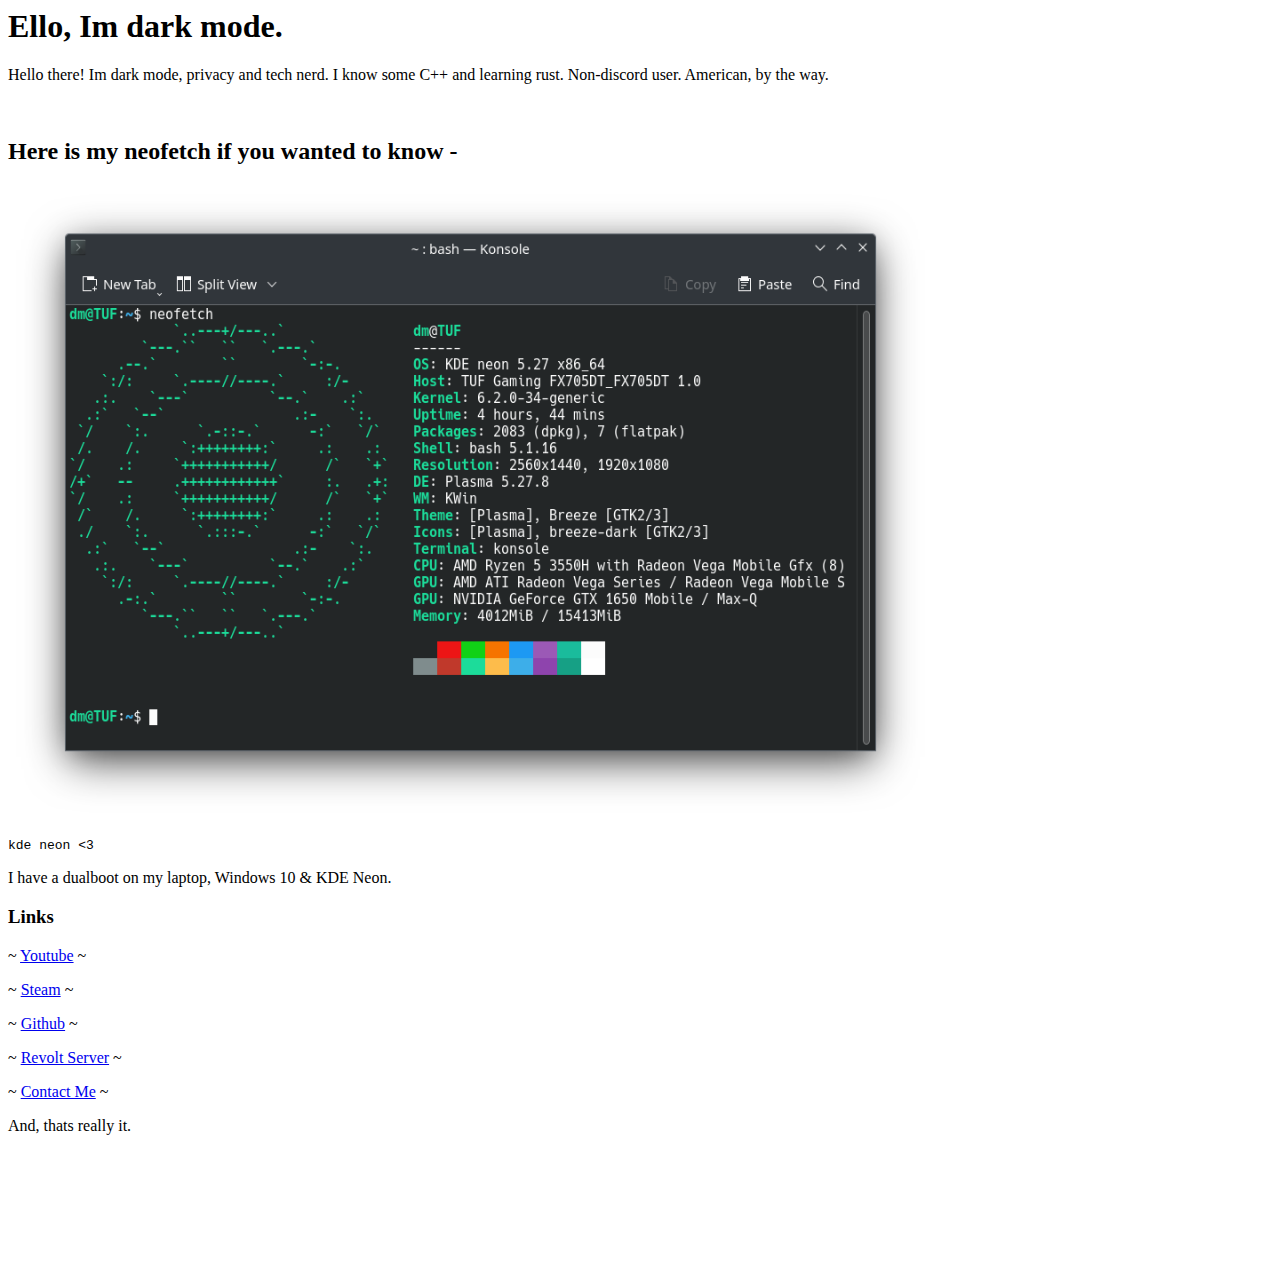
==== index.html @ 72b81b85 "Update index.html" ====
<!DOCTYPE HTML PUBLIC "-//IETF//DTD HTML//EN">

<html>

<head>
<title>dark mode's website</title>
<meta name="GENERATOR" content="Microsoft FrontPage 1.1">
</head>

<body>
<h1><font color="#000000"><strong>Ello, Im dark mode.</strong></font></h1>
<p><font color="#000000">Hello there! Im dark mode, privacy and tech nerd. I know some C++ and learning rust. Non-discord user. American, by the way. </font></p>
<p>&#160;</p>
<h2><font color="#000000">Here is my neofetch if you wanted to know - </font></h2>
<p><img src="neofetch.png" align=bottom width=925 height=637></p>
<p><tt>kde neon <3</tt></p>
<p>I have a dualboot on my laptop, Windows 10 &amp; KDE Neon. </p>
<h3>Links</h3>
<p>~ <a href="https://www.youtube.com/@dark-mode.">Youtube</a> ~</p>
<p>~ <a href="https://steamcommunity.com/id/darkmmode/">Steam</a> ~</p>
<p>~ <a href="https://github.com/darkmmode/">Github</a> ~</p>
<p>~ <a href="https://rvlt.gg/r2DSqB83">Revolt Server</a> ~</p>
<p>~ <a href="mailto:darksemail@duck.com">Contact Me</a> ~</p>
<p>And, thats really it.</p>
<p>&#160;</p>
<p>&#160;</p>
<p>&#160;</p>
<p>&#160; </p>
</body>

</html>
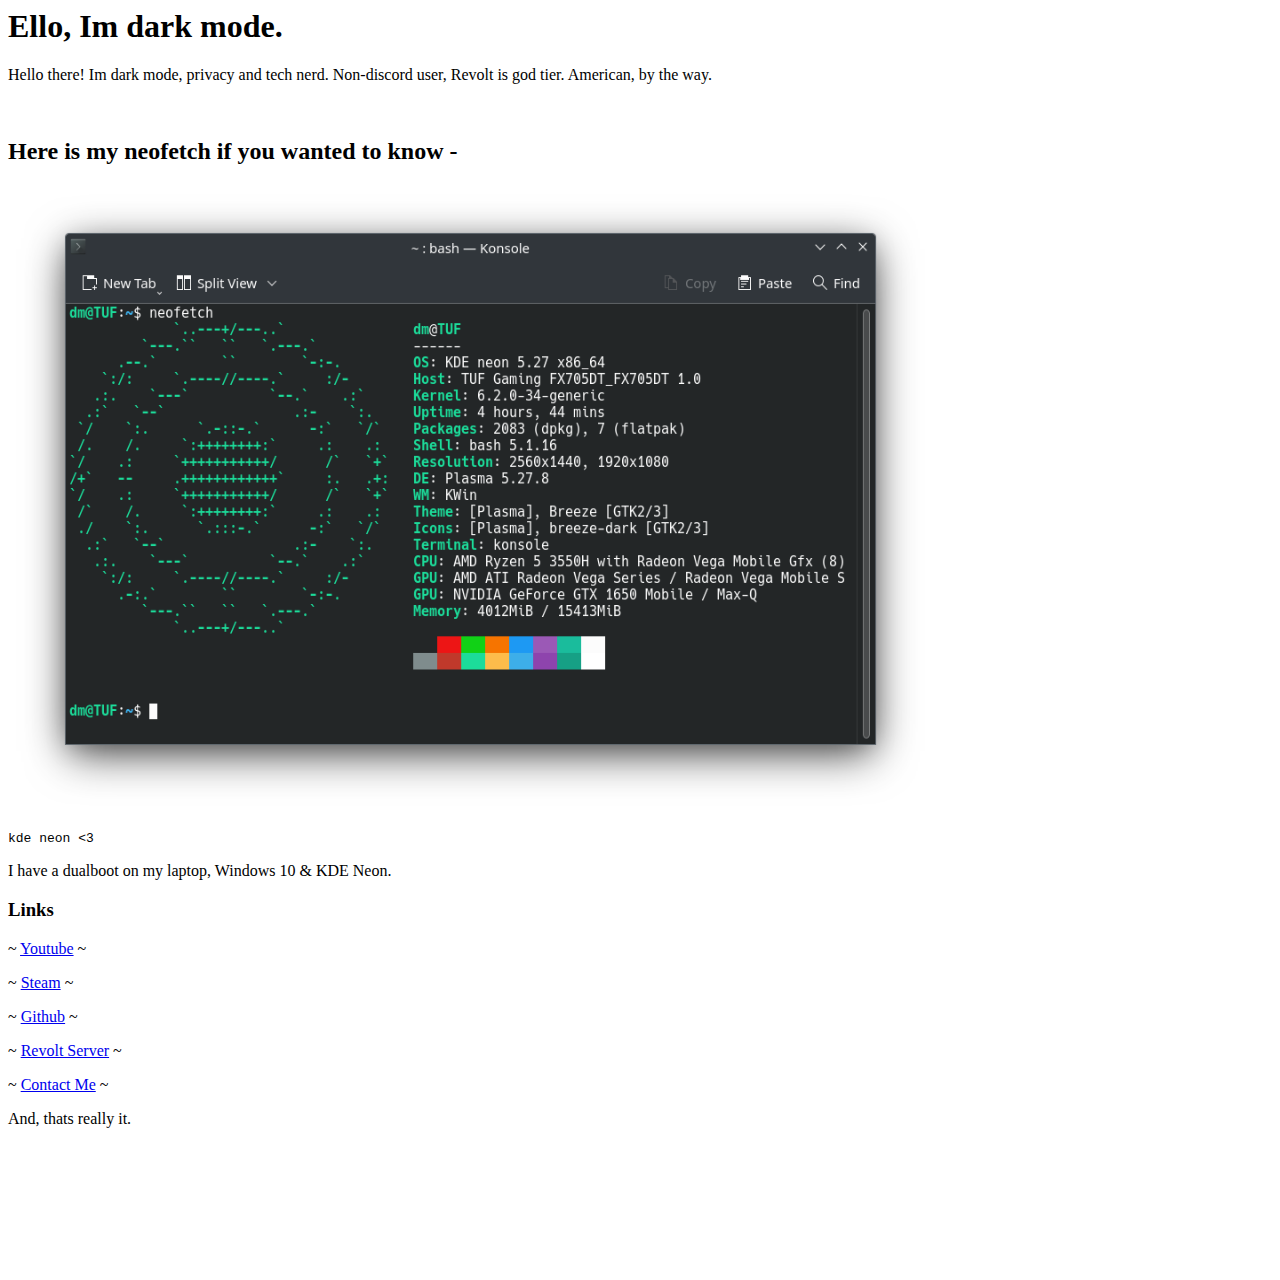
==== commit 0193690f: "Update index.html" ====
--- a/index.html
+++ b/index.html
@@ -9,10 +9,10 @@
 
 <body>
 <h1><font color="#000000"><strong>Ello, Im dark mode.</strong></font></h1>
-<p><font color="#000000">Hello there! Im dark mode, privacy and tech nerd. I know some C++ and learning rust. Non-discord user. American, by the way. </font></p>
+<p><font color="#000000">Hello there! Im dark mode, privacy and tech nerd. Non-discord user, Revolt is god tier. American, by the way. </font></p>
 <p>&#160;</p>
 <h2><font color="#000000">Here is my neofetch if you wanted to know - </font></h2>
-<p><img src="neofetch.png" align=bottom width=925 height=637></p>
+<p><img src="neofetch.png" align=bottom width=925 height=630></p>
 <p><tt>kde neon <3</tt></p>
 <p>I have a dualboot on my laptop, Windows 10 &amp; KDE Neon. </p>
 <h3>Links</h3>
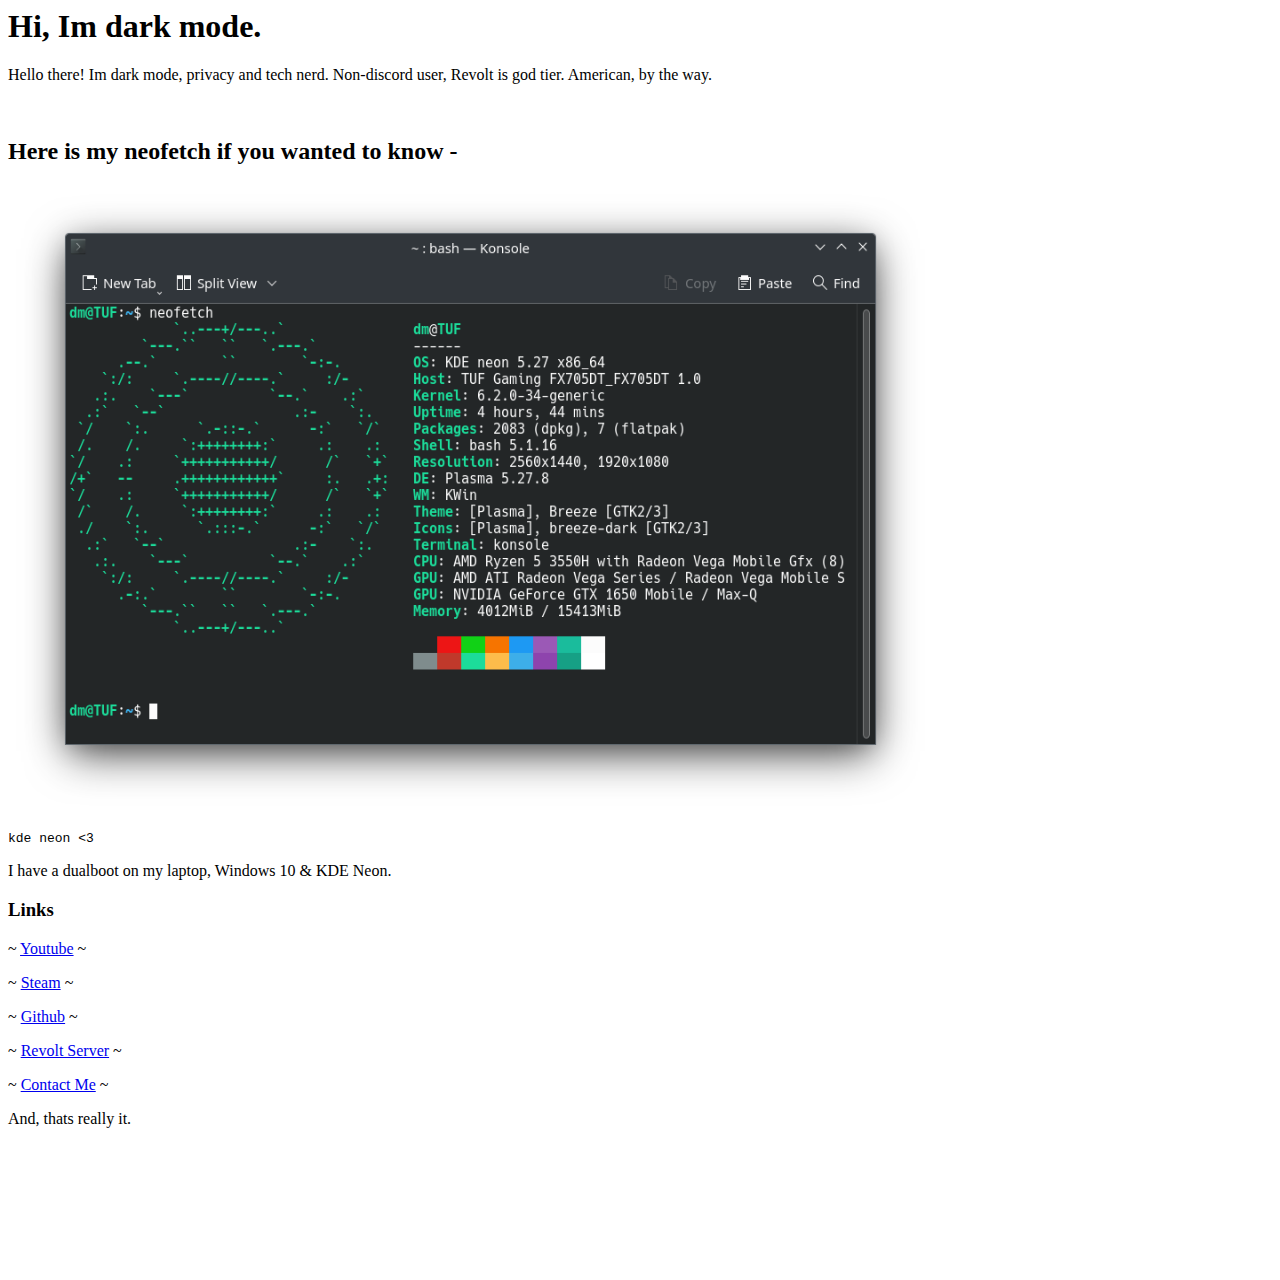
==== commit b8ad016e: "Update index.html" ====
--- a/index.html
+++ b/index.html
@@ -8,7 +8,7 @@
 </head>
 
 <body>
-<h1><font color="#000000"><strong>Ello, Im dark mode.</strong></font></h1>
+<h1><font color="#000000"><strong>Hi, Im dark mode.</strong></font></h1>
 <p><font color="#000000">Hello there! Im dark mode, privacy and tech nerd. Non-discord user, Revolt is god tier. American, by the way. </font></p>
 <p>&#160;</p>
 <h2><font color="#000000">Here is my neofetch if you wanted to know - </font></h2>
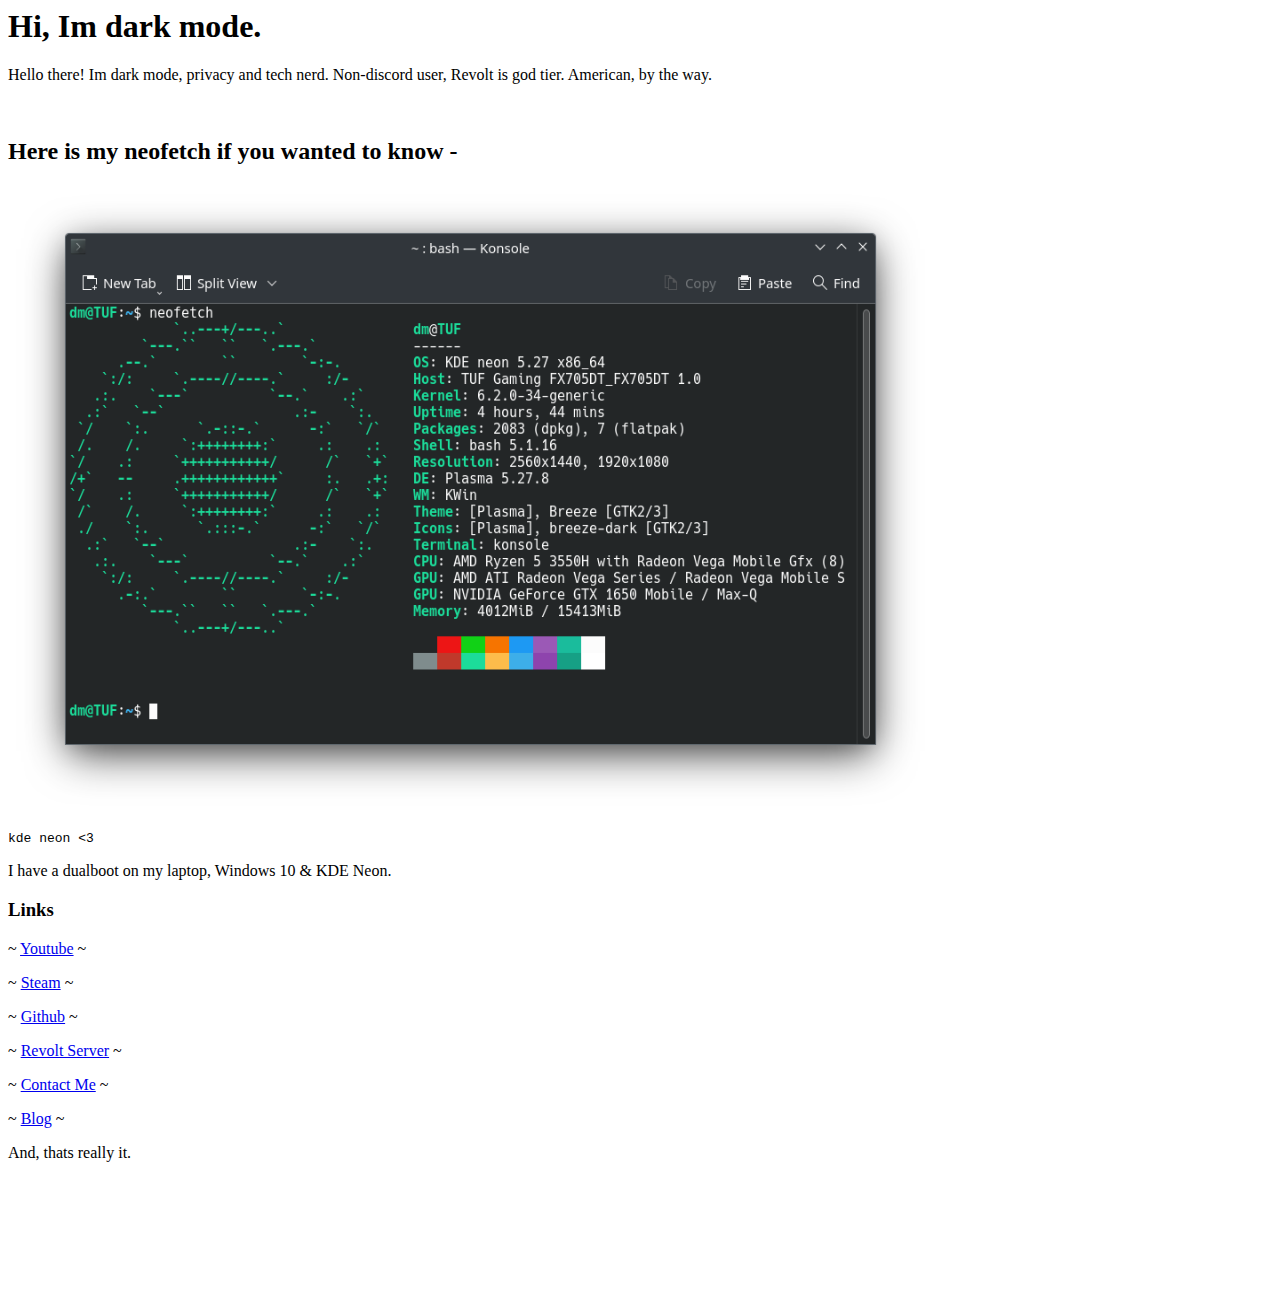
==== commit 5a8b771d: "Update index.html" ====
--- a/index.html
+++ b/index.html
@@ -21,6 +21,7 @@
 <p>~ <a href="https://github.com/darkmmode/">Github</a> ~</p>
 <p>~ <a href="https://rvlt.gg/r2DSqB83">Revolt Server</a> ~</p>
 <p>~ <a href="mailto:darksemail@duck.com">Contact Me</a> ~</p>
+<p>~ <a href="https://darks-cafe.blogspot.com/">Blog</a> ~</p>
 <p>And, thats really it.</p>
 <p>&#160;</p>
 <p>&#160;</p>
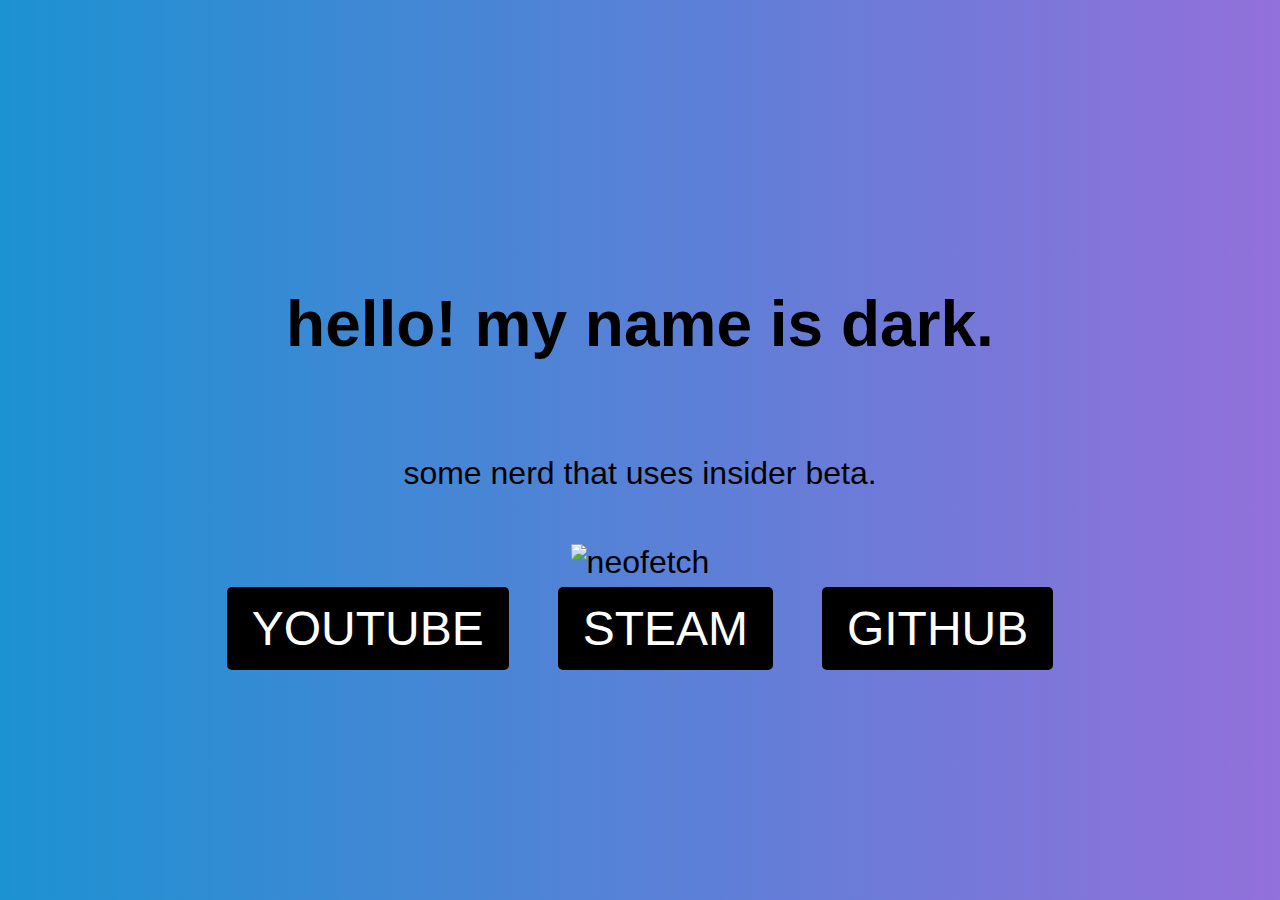
==== commit e750e8f6: "Update index.html" ====
--- a/index.html
+++ b/index.html
@@ -1,32 +1,58 @@
-<!DOCTYPE HTML PUBLIC "-//IETF//DTD HTML//EN">
-
+<!DOCTYPE html>
 <html>
-
 <head>
-<title>dark mode's website</title>
-<meta name="GENERATOR" content="Microsoft FrontPage 1.1">
+    <title>my website</title>
+    <style>
+        body {
+            font-family: Segoe UI, sans-serif;
+            margin: 0;
+            padding: 0;
+            background: linear-gradient(to right, #1c92d2, #9370db);
+            display: flex;
+            flex-direction: column; /* Add this line */
+            justify-content: center;
+            align-items: center;
+            height: 100vh;
+        }
+        .container {
+            text-align: center;
+            font-size: 2em;
+            display: flex;
+            flex-direction: column;
+            align-items: center;
+            gap: 20px;
+        }
+        a {
+            color: #ffffff;
+            text-decoration: none;
+            text-transform: uppercase;
+            font-size: 1.5em;
+            margin: 20px;
+            padding: 15px 25px;
+            /* Change the button color here */
+            background-color: #000000; /* Green */
+            color: white;
+            border-radius: 5px;
+        }
+		img {
+            width: 1115px;
+            height: 628px;
+            object-fit: cover;
+        }
+    </style>
 </head>
-
 <body>
-<h1><font color="#000000"><strong>Hi, Im dark mode.</strong></font></h1>
-<p><font color="#000000">Hello there! Im dark mode, privacy and tech nerd. Non-discord user, Revolt is god tier. American, by the way. </font></p>
-<p>&#160;</p>
-<h2><font color="#000000">Here is my neofetch if you wanted to know - </font></h2>
-<p><img src="neofetch.png" align=bottom width=925 height=630></p>
-<p><tt>kde neon <3</tt></p>
-<p>I have a dualboot on my laptop, Windows 10 &amp; KDE Neon. </p>
-<h3>Links</h3>
-<p>~ <a href="https://www.youtube.com/@dark-mode.">Youtube</a> ~</p>
-<p>~ <a href="https://steamcommunity.com/id/darkmmode/">Steam</a> ~</p>
-<p>~ <a href="https://github.com/darkmmode/">Github</a> ~</p>
-<p>~ <a href="https://rvlt.gg/r2DSqB83">Revolt Server</a> ~</p>
-<p>~ <a href="mailto:darksemail@duck.com">Contact Me</a> ~</p>
-<p>~ <a href="https://darks-cafe.blogspot.com/">Blog</a> ~</p>
-<p>And, thats really it.</p>
-<p>&#160;</p>
-<p>&#160;</p>
-<p>&#160;</p>
-<p>&#160; </p>
+    <div class="container">
+        <h1>hello! my name is dark.</h1>
+		<p class="subtext">some nerd that uses insider beta.</p>
+        <div>
+		    <img src="https://autumn.revolt.chat/attachments/u0fvylgK0SzqDCXiJVwcQnCYu-py0MCYKjl90FR-oF/image.png" alt="neofetch">
+        </div>
+        <div>
+            <a href="https://www.youtube.com/channel/UCcxO-2BiB80K_qk34xQBeyg">Youtube</a>
+            <a href="https://steamcommunity.com/id/idontknowbrolmao/">Steam</a>
+            <a href="https://github.com/darkmmode">Github</a>
+        </div>
+    </div>
 </body>
-
 </html>
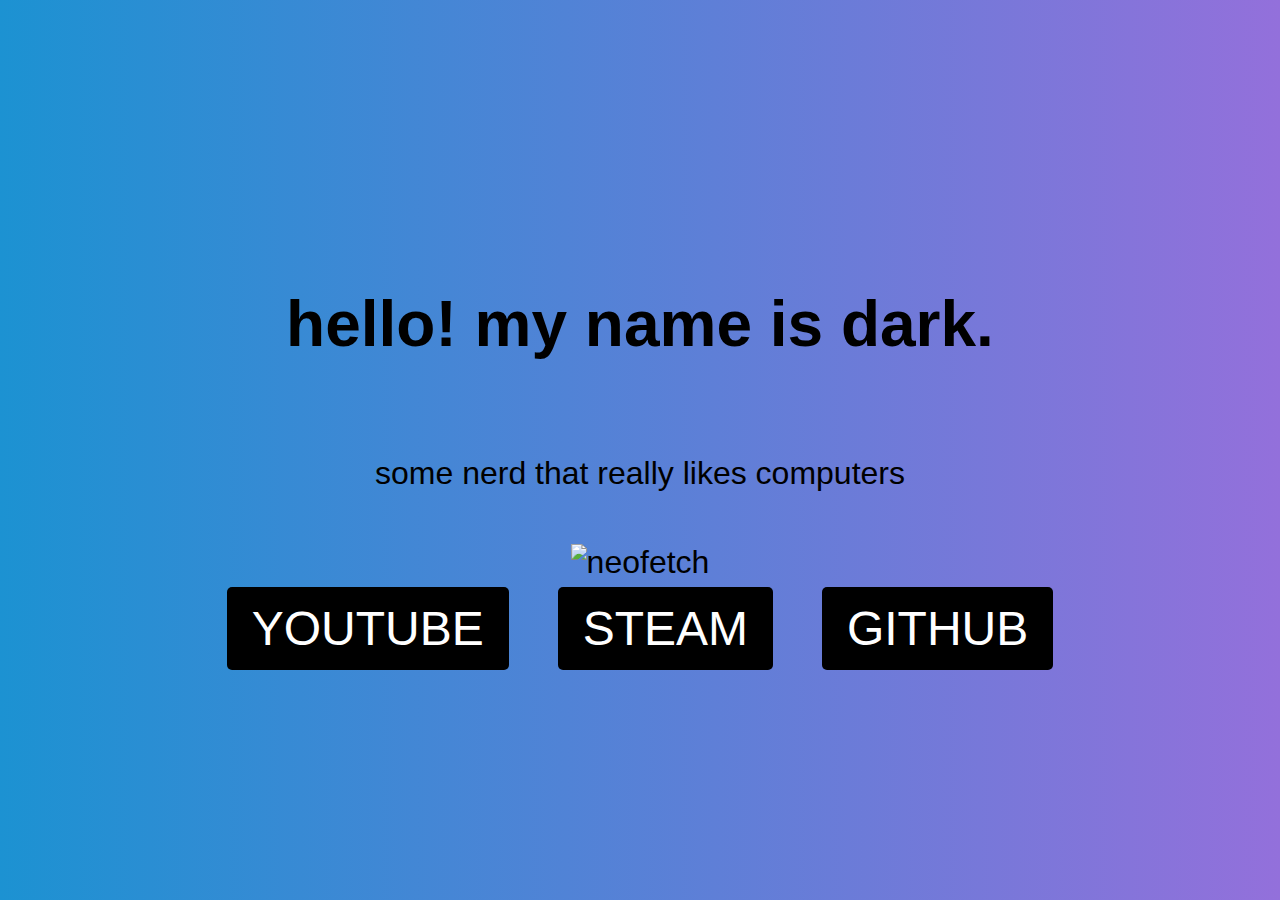
==== commit 1f45c965: "Update index.html" ====
--- a/index.html
+++ b/index.html
@@ -44,7 +44,7 @@
 <body>
     <div class="container">
         <h1>hello! my name is dark.</h1>
-		<p class="subtext">some nerd that uses insider beta.</p>
+		<p class="subtext">some nerd that really likes computers</p>
         <div>
 		    <img src="https://autumn.revolt.chat/attachments/u0fvylgK0SzqDCXiJVwcQnCYu-py0MCYKjl90FR-oF/image.png" alt="neofetch">
         </div>
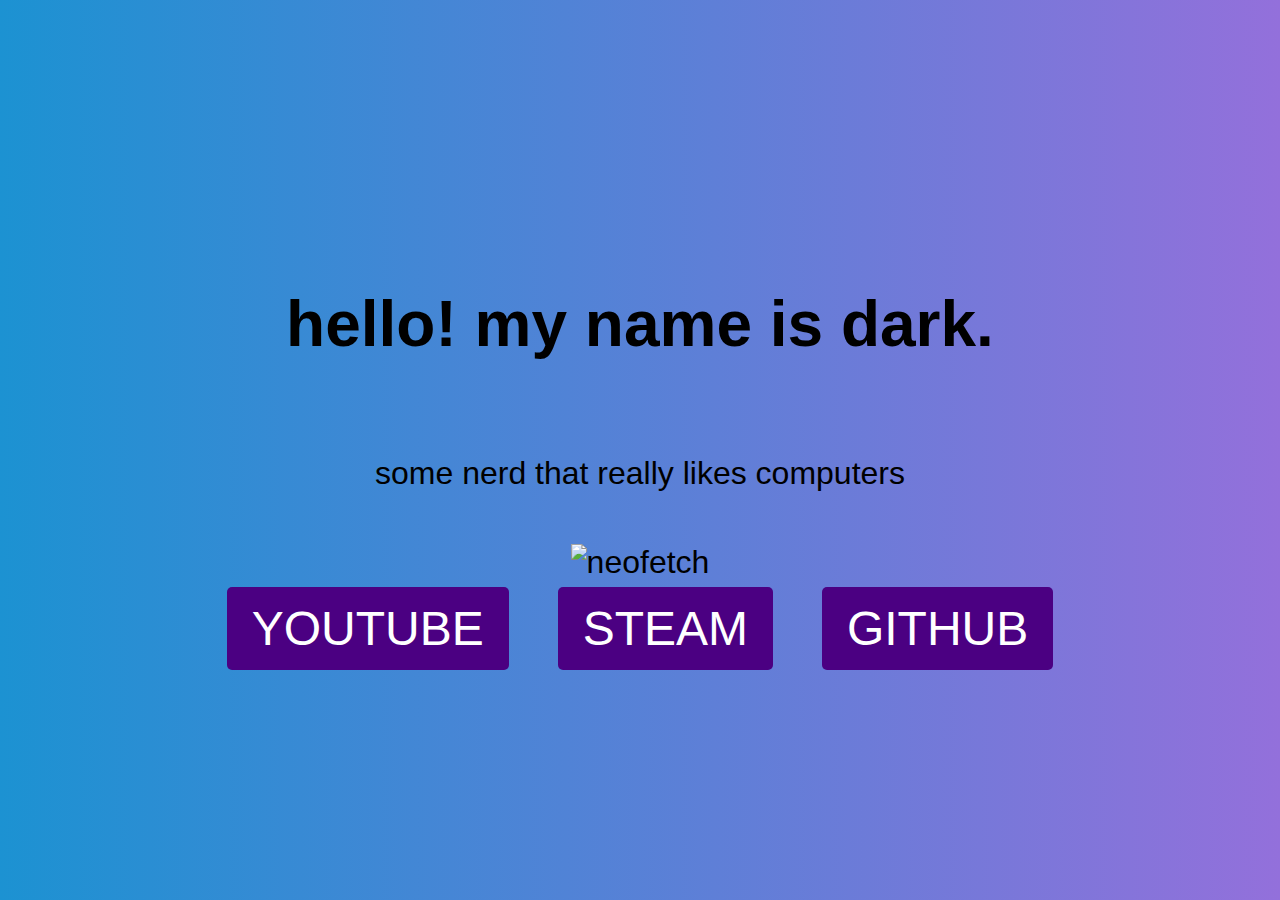
==== commit ae780968: "Update index.html" ====
--- a/index.html
+++ b/index.html
@@ -30,7 +30,7 @@
             margin: 20px;
             padding: 15px 25px;
             /* Change the button color here */
-            background-color: #000000; /* Green */
+            background-color: #4B0082; /* Green */
             color: white;
             border-radius: 5px;
         }
@@ -46,7 +46,7 @@
         <h1>hello! my name is dark.</h1>
 		<p class="subtext">some nerd that really likes computers</p>
         <div>
-		    <img src="https://autumn.revolt.chat/attachments/u0fvylgK0SzqDCXiJVwcQnCYu-py0MCYKjl90FR-oF/image.png" alt="neofetch">
+		    <img src="https://autumn.revolt.chat/attachments/vBJ__bU573b0ujiHPo1qwKW89id3hcF9c3yeR32mVM/image.png" alt="neofetch">
         </div>
         <div>
             <a href="https://www.youtube.com/channel/UCcxO-2BiB80K_qk34xQBeyg">Youtube</a>
